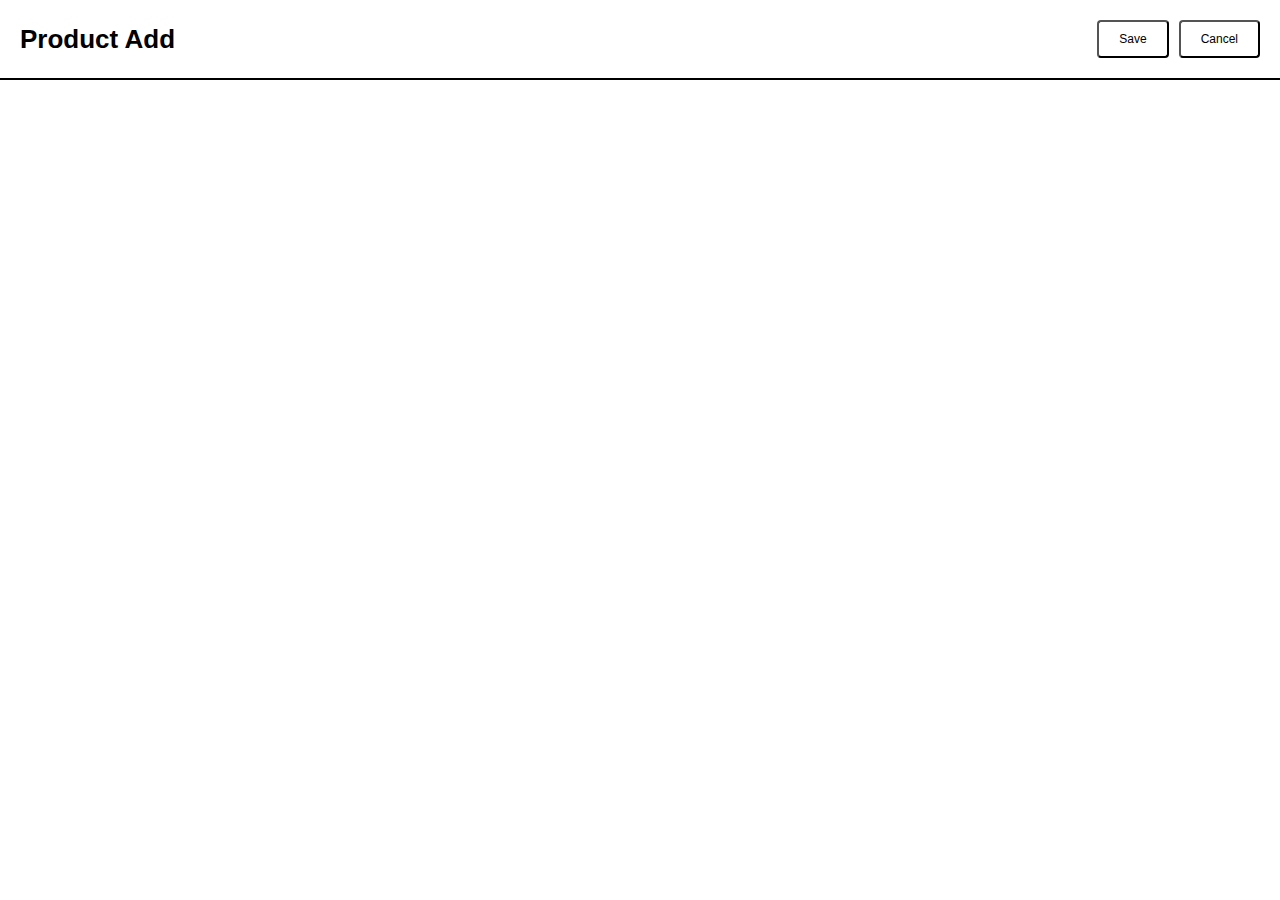
==== add_products.html @ 09e35a70 "test commit" ====
<!DOCTYPE html>
<html lang="en">
<head>
    <meta charset="UTF-8">
    <meta name="viewport" content="width=device-width, initial-scale=1.0">
    <link href="styles.css" rel="stylesheet">
    <link href="https://cdn.jsdelivr.net/npm/bootstrap@5.0.2/dist/css/bootstrap.min.css" rel="stylesheet" integrity="sha384-EVSTQN3/azprG1Anm3QDgpJLIm9Nao0Yz1ztcQTwFspd3yD65VohhpuuCOmLASjC" crossorigin="anonymous">
    <script src="https://cdn.jsdelivr.net/npm/bootstrap@5.0.2/dist/js/bootstrap.bundle.min.js" integrity="sha384-MrcW6ZMFYlzcLA8Nl+NtUVF0sA7MsXsP1UyJoMp4YLEuNSfAP+JcXn/tWtIaxVXM" crossorigin="anonymous"></script>
    <title>Product Add</title>
</head>
<body>
    <header class="header">
        <div class="title">Product Add</div>
        <div class="buttons">
            <button id="save-product">Save</button>
            <button id="cancel-btn" type="submit">Cancel</button>
        </div>
    </header>
    <script src="script.js"></script>
</body>
</html>
---- styles.css ----
body {
    font-family: Arial, sans-serif;
    margin: 0;
    padding: 0;
}

.header {
    display: flex;
    justify-content: space-between;
    align-items: center;
    padding: 20px;
    border-bottom: 2px solid black;
}

.header .title {
    font-size: 26px;
    font-weight: bold;
}

.header .buttons {
    display: flex;
    gap: 10px;
}

.header .buttons button {
    padding: 10px 20px;
    font-size: 12px;
    cursor: pointer;
    background-color: #fff;
    color: black;
    border-radius: 4px;
}

.header .buttons button:hover {
    background-color: #555151;
}

@media (max-width: 600px) {
    .header {
        flex-direction: column;
        align-items: flex-start;
    }

    .header .buttons {
        margin-top: 10px;
        width: 100%;
        justify-content: space-between;
    }

    .header .buttons button {
        width: 48%;
    }
}


 /* footer */

.footer {
    display: flex;
    justify-content: center;
    align-items: center;
    padding: 20px;
    background-color: #f4f4f4;
    border-top: 2px solid black;
    position: absolute;
    bottom: 0;
    width: 100%;
    height: 12px; 
}

.footer .footer-content {
    font-size: 15px;
    font-weight: bold;
}

  /* PRODUCTS SECTION */

.col {
    text-align: center;
}
.delete-checkbox {
    position: absolute;
    top: 10px;
    left: 10px;
}
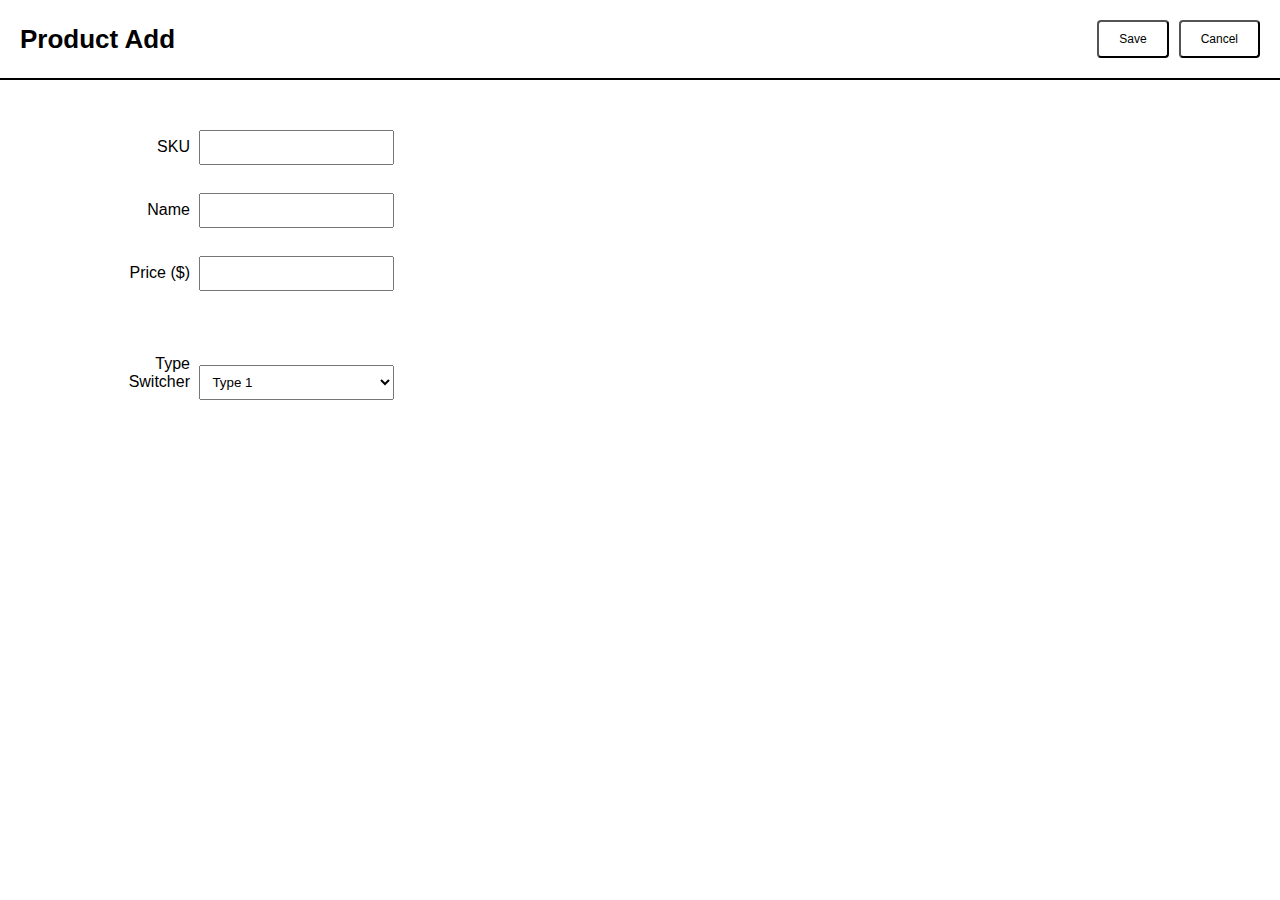
==== commit 9bf18637: "cancel btn" ====
--- a/add_products.html
+++ b/add_products.html
@@ -16,6 +16,37 @@
             <button id="cancel-btn" type="submit">Cancel</button>
         </div>
     </header>
-    <script src="script.js"></script>
+
+
+
+    <section>
+
+    <form id="product_form">
+        <label for="sku">SKU</label>
+        <input type="text" id="sku" name="sku"><br><br>
+        
+        <label for="name">Name</label>
+        <input type="text" id="name" name="name"><br><br>
+        
+        <label for="price">Price ($) </label>
+        <input type="text" id="price" name="price"><br><br>
+        
+        <br><br>
+        <label for="product_type">Type Switcher</label>
+        <select id="product_type" name="product_type">
+            <option value="type1">Type 1</option>
+            <option value="type2">Type 2</option>
+            <option value="type3">Type 3</option>
+        </select>
+    </form>
+</section>
+    
+
+    <script>    
+     document.getElementById('cancel-btn').addEventListener('click', function() {
+        window.location.href = 'index.html';
+    });
+    </script>
+    
 </body>
 </html>
--- a/styles.css
+++ b/styles.css
@@ -82,4 +82,32 @@
     position: absolute;
     top: 10px;
     left: 10px;
+}
+
+
+
+/* ADD PRODUCTS FORM */
+
+
+
+#product_form {
+    width: 300px; /* Adjust width as needed */
+    margin: 0 auto; /* Centers the form */
+    margin-top: 50px;
+    margin-left: 100px;
+}
+
+label {
+    display: inline-block;
+    width: 30%; /* Adjust label width as needed */
+    text-align: right;
+    margin-right: 5px;
+}
+
+input[type="text"],
+select {
+    width: 65%; /* Adjust input width as needed */
+    padding: 8px;
+    margin-bottom: 10px;
+    box-sizing: border-box; /* Ensures the padding is included in the width */
 }